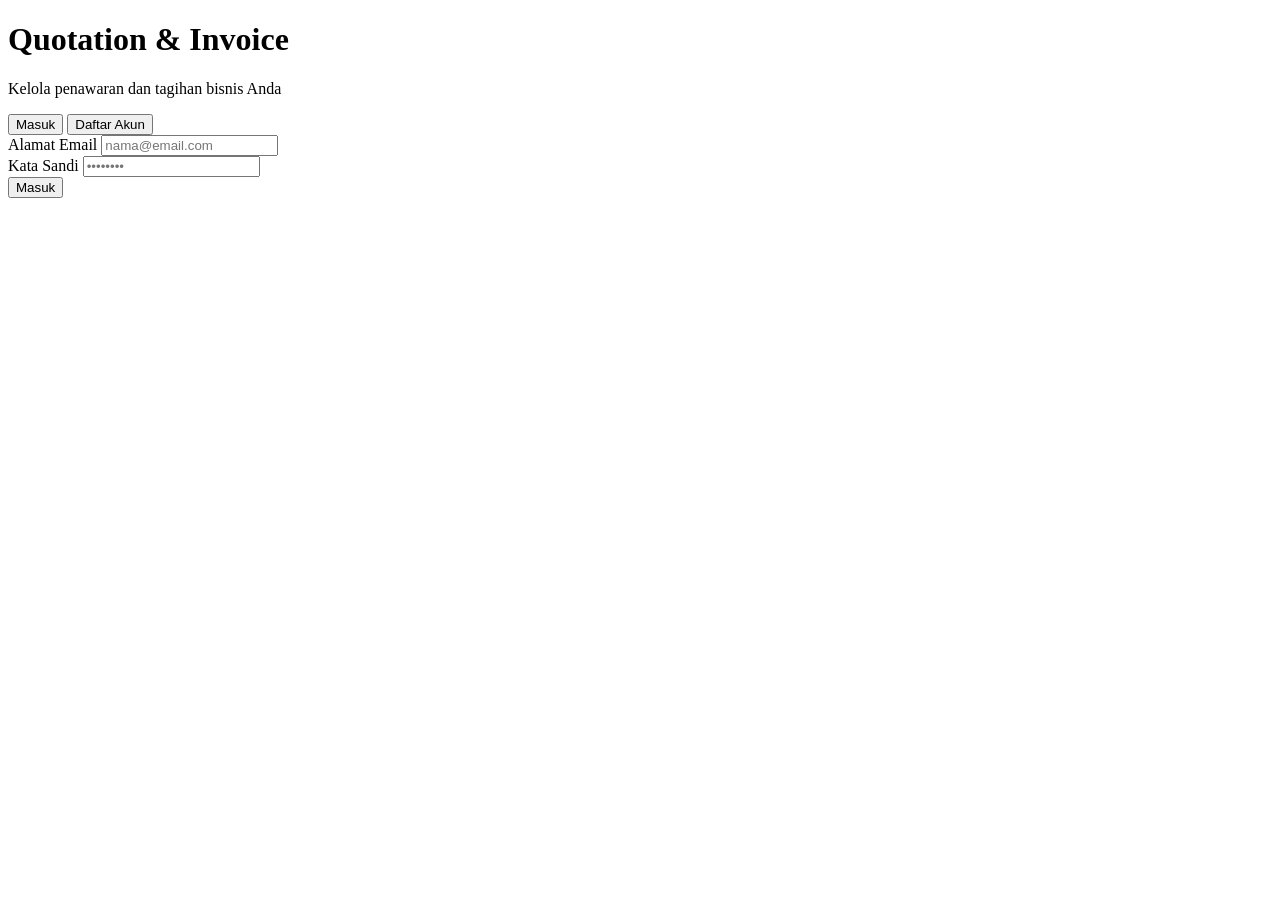
==== public/login.html @ 958e1068 "Initial commit: Quotation Invoice API" ====
<!DOCTYPE html>
<html lang="id">
<head>
    <meta charset="UTF-8">
    <meta name="viewport" content="width=device-width, initial-scale=1.0">
    <title>Masuk / Daftar — Quotation & Invoice App</title>
    <link rel="stylesheet" href="/static/css/style.css">
</head>
<body>
    <div class="auth-container">
        <div class="auth-header">
            <h1>Quotation & Invoice</h1>
            <p>Kelola penawaran dan tagihan bisnis Anda</p>
        </div>

        <div class="tabs">
            <button class="tab-btn active" id="tab-login" onclick="switchTab('login')">Masuk</button>
            <button class="tab-btn" id="tab-register" onclick="switchTab('register')">Daftar Akun</button>
        </div>

        <div id="alert-box" style="display: none;" class="alert"></div>

        <!-- Form Login -->
        <form id="login-form" onsubmit="handleLogin(event)">
            <div class="form-group">
                <label for="login-email">Alamat Email</label>
                <input type="email" id="login-email" required placeholder="nama@email.com">
            </div>
            <div class="form-group">
                <label for="login-password">Kata Sandi</label>
                <input type="password" id="login-password" required placeholder="••••••••">
            </div>
            <button type="submit" class="btn btn-primary">Masuk</button>
        </form>

        <!-- Form Register -->
        <form id="register-form" onsubmit="handleRegister(event)" style="display: none;">
            <div class="form-group">
                <label for="reg-name">Nama Lengkap</label>
                <input type="text" id="reg-name" required placeholder="Budi Santoso">
            </div>
            <div class="form-group">
                <label for="reg-email">Alamat Email</label>
                <input type="email" id="reg-email" required placeholder="nama@email.com">
            </div>
            <div class="form-group">
                <label for="reg-password">Kata Sandi (Min. 6 Karakter)</label>
                <input type="password" id="reg-password" required minlength="6" placeholder="••••••••">
            </div>
            <button type="submit" class="btn btn-primary">Daftar Sekarang</button>
        </form>
    </div>

    <script>
        // Redirect jika sudah login
        if (localStorage.getItem("jwt_token")) {
            window.location.href = "/";
        }

        function switchTab(type) {
            const loginForm = document.getElementById("login-form");
            const regForm = document.getElementById("register-form");
            const tabLogin = document.getElementById("tab-login");
            const tabReg = document.getElementById("tab-register");
            hideAlert();

            if (type === "login") {
                loginForm.style.display = "block";
                regForm.style.display = "none";
                tabLogin.classList.add("active");
                tabReg.classList.remove("active");
            } else {
                loginForm.style.display = "none";
                regForm.style.display = "block";
                tabLogin.classList.remove("active");
                tabReg.classList.add("active");
            }
        }

        function showAlert(msg, isSuccess = false) {
            const box = document.getElementById("alert-box");
            box.textContent = msg;
            box.className = isSuccess ? "alert alert-success" : "alert alert-error";
            box.style.display = "block";
        }

        function hideAlert() {
            document.getElementById("alert-box").style.display = "none";
        }

        async function handleLogin(e) {
            e.preventDefault();
            hideAlert();
            const email = document.getElementById("login-email").value;
            const password = document.getElementById("login-password").value;

            try {
                const res = await fetch("/api/auth/login", {
                    method: "POST",
                    headers: { "Content-Type": "application/json" },
                    body: JSON.stringify({ email, password })
                });
                const data = await res.json();
                if (!res.ok) {
                    showAlert(data.error || "Gagal masuk, periksa email dan kata sandi");
                    return;
                }

                localStorage.setItem("jwt_token", data.token);
                localStorage.setItem("user_name", data.user.name);
                localStorage.setItem("user_email", data.user.email);
                window.location.href = "/";
            } catch (err) {
                showAlert("Terjadi kesalahan jaringan atau server belum menyala.");
            }
        }

        async function handleRegister(e) {
            e.preventDefault();
            hideAlert();
            const name = document.getElementById("reg-name").value;
            const email = document.getElementById("reg-email").value;
            const password = document.getElementById("reg-password").value;

            try {
                const res = await fetch("/api/auth/register", {
                    method: "POST",
                    headers: { "Content-Type": "application/json" },
                    body: JSON.stringify({ name, email, password })
                });
                const data = await res.json();
                if (!res.ok) {
                    showAlert(data.error || "Gagal mendaftar");
                    return;
                }

                showAlert("Pendaftaran berhasil! Silakan masuk.", true);
                setTimeout(() => switchTab("login"), 1500);
            } catch (err) {
                showAlert("Terjadi kesalahan jaringan atau server belum menyala.");
            }
        }
    </script>
</body>
</html>
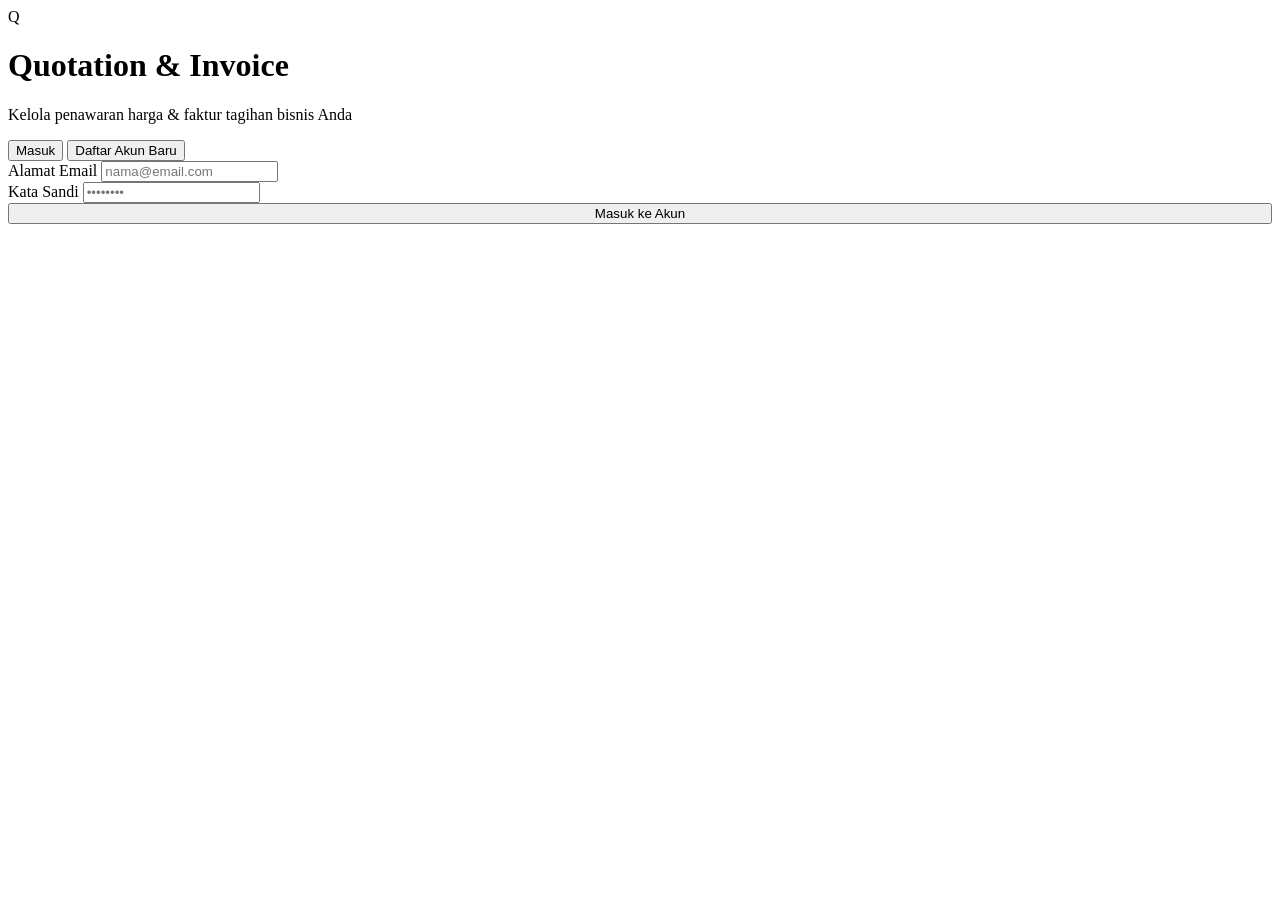
==== commit aa35c4bd: "Initial commit: Quotation Invoice API" ====
--- a/public/login.html
+++ b/public/login.html
@@ -3,19 +3,20 @@
 <head>
     <meta charset="UTF-8">
     <meta name="viewport" content="width=device-width, initial-scale=1.0">
-    <title>Masuk / Daftar — Quotation & Invoice App</title>
+    <title>Masuk / Daftar — Quotation & Invoice Manager</title>
     <link rel="stylesheet" href="/static/css/style.css">
 </head>
 <body>
     <div class="auth-container">
         <div class="auth-header">
-            <h1>Quotation & Invoice</h1>
-            <p>Kelola penawaran dan tagihan bisnis Anda</p>
+            <div class="auth-logo-badge">Q</div>
+            <h1>Quotation &amp; Invoice</h1>
+            <p>Kelola penawaran harga &amp; faktur tagihan bisnis Anda</p>
         </div>
 
         <div class="tabs">
             <button class="tab-btn active" id="tab-login" onclick="switchTab('login')">Masuk</button>
-            <button class="tab-btn" id="tab-register" onclick="switchTab('register')">Daftar Akun</button>
+            <button class="tab-btn" id="tab-register" onclick="switchTab('register')">Daftar Akun Baru</button>
         </div>
 
         <div id="alert-box" style="display: none;" class="alert"></div>
@@ -30,14 +31,14 @@
                 <label for="login-password">Kata Sandi</label>
                 <input type="password" id="login-password" required placeholder="••••••••">
             </div>
-            <button type="submit" class="btn btn-primary">Masuk</button>
+            <button type="submit" class="btn btn-primary" style="width: 100%;">Masuk ke Akun</button>
         </form>
 
         <!-- Form Register -->
         <form id="register-form" onsubmit="handleRegister(event)" style="display: none;">
             <div class="form-group">
-                <label for="reg-name">Nama Lengkap</label>
-                <input type="text" id="reg-name" required placeholder="Budi Santoso">
+                <label for="reg-name">Nama Lengkap / Perusahaan</label>
+                <input type="text" id="reg-name" required placeholder="Budi Santoso (PT Sukses)">
             </div>
             <div class="form-group">
                 <label for="reg-email">Alamat Email</label>
@@ -47,7 +48,7 @@
                 <label for="reg-password">Kata Sandi (Min. 6 Karakter)</label>
                 <input type="password" id="reg-password" required minlength="6" placeholder="••••••••">
             </div>
-            <button type="submit" class="btn btn-primary">Daftar Sekarang</button>
+            <button type="submit" class="btn btn-primary" style="width: 100%;">Daftar Sekarang</button>
         </form>
     </div>
 
@@ -91,7 +92,7 @@
         async function handleLogin(e) {
             e.preventDefault();
             hideAlert();
-            const email = document.getElementById("login-email").value;
+            const email = document.getElementById("login-email").value.trim();
             const password = document.getElementById("login-password").value;
 
             try {
@@ -118,8 +119,8 @@
         async function handleRegister(e) {
             e.preventDefault();
             hideAlert();
-            const name = document.getElementById("reg-name").value;
-            const email = document.getElementById("reg-email").value;
+            const name = document.getElementById("reg-name").value.trim();
+            const email = document.getElementById("reg-email").value.trim();
             const password = document.getElementById("reg-password").value;
 
             try {
@@ -134,12 +135,12 @@
                     return;
                 }
 
-                showAlert("Pendaftaran berhasil! Silakan masuk.", true);
-                setTimeout(() => switchTab("login"), 1500);
+                showAlert("Pendaftaran berhasil! Mengalihkan ke tab masuk...", true);
+                setTimeout(() => switchTab("login"), 1400);
             } catch (err) {
                 showAlert("Terjadi kesalahan jaringan atau server belum menyala.");
             }
         }
     </script>
 </body>
-</html>
+</html>
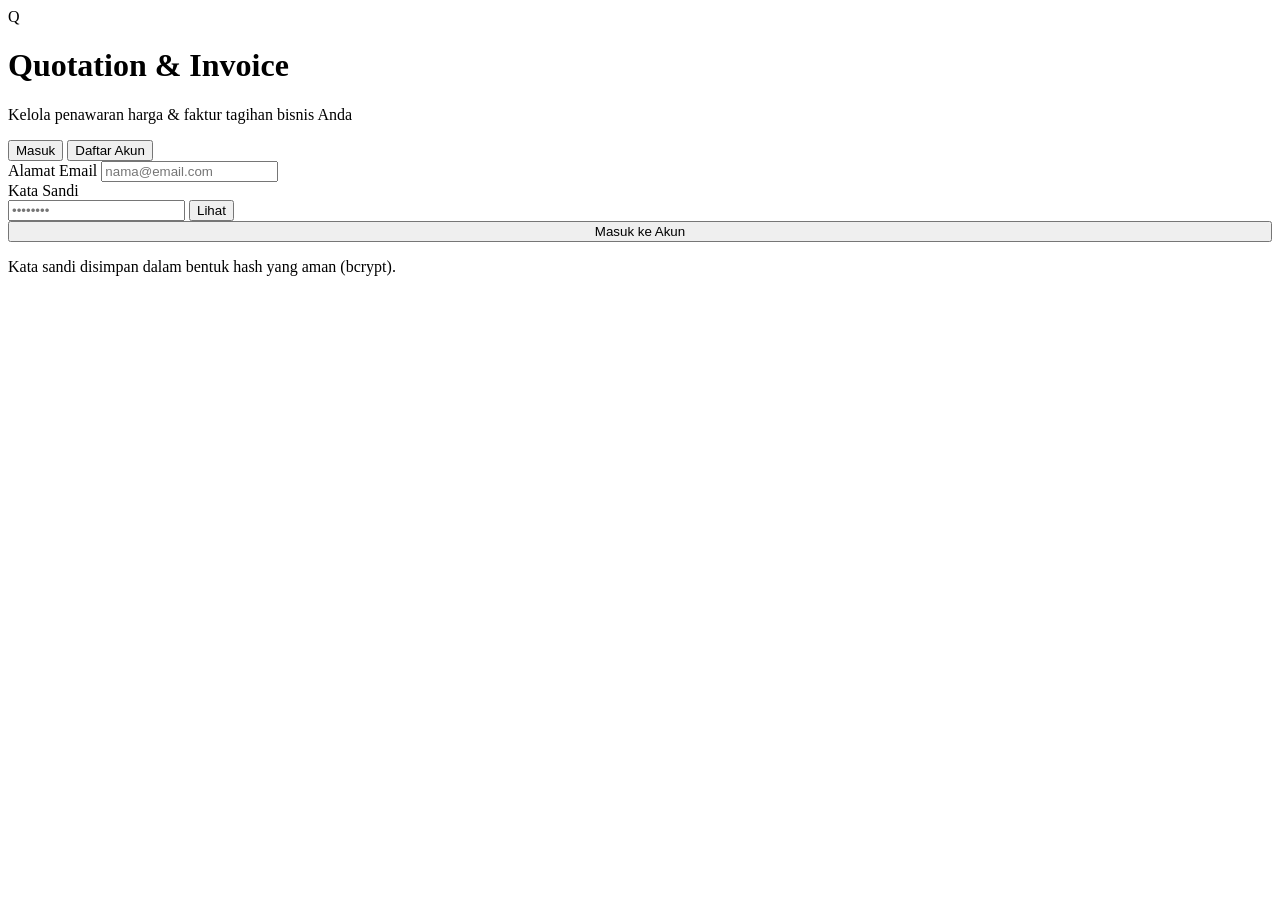
==== commit 9b24e58f: "Initial commit: Quotation Invoice API" ====
--- a/public/login.html
+++ b/public/login.html
@@ -3,56 +3,69 @@
 <head>
     <meta charset="UTF-8">
     <meta name="viewport" content="width=device-width, initial-scale=1.0">
-    <title>Masuk / Daftar — Quotation & Invoice Manager</title>
+    <meta name="theme-color" content="#1e3a8a">
+    <meta name="description" content="Masuk atau daftar untuk mengelola penawaran harga dan invoice bisnis Anda.">
+    <title>Masuk / Daftar — Quotation &amp; Invoice Manager</title>
+    <link rel="icon" type="image/svg+xml" href="/static/favicon.svg">
     <link rel="stylesheet" href="/static/css/style.css">
 </head>
-<body>
-    <div class="auth-container">
+<body class="auth-body">
+    <main class="auth-container">
         <div class="auth-header">
-            <div class="auth-logo-badge">Q</div>
+            <div class="auth-logo-badge" aria-hidden="true">Q</div>
             <h1>Quotation &amp; Invoice</h1>
             <p>Kelola penawaran harga &amp; faktur tagihan bisnis Anda</p>
         </div>
 
-        <div class="tabs">
-            <button class="tab-btn active" id="tab-login" onclick="switchTab('login')">Masuk</button>
-            <button class="tab-btn" id="tab-register" onclick="switchTab('register')">Daftar Akun Baru</button>
+        <div class="tabs" role="tablist" aria-label="Pilih formulir">
+            <button type="button" class="tab-btn active" id="tab-login" role="tab" aria-selected="true" onclick="switchTab('login')">Masuk</button>
+            <button type="button" class="tab-btn" id="tab-register" role="tab" aria-selected="false" onclick="switchTab('register')">Daftar Akun</button>
         </div>
 
-        <div id="alert-box" style="display: none;" class="alert"></div>
+        <div id="alert-box" class="alert" role="alert" aria-live="polite" style="display: none;"></div>
 
         <!-- Form Login -->
         <form id="login-form" onsubmit="handleLogin(event)">
             <div class="form-group">
                 <label for="login-email">Alamat Email</label>
-                <input type="email" id="login-email" required placeholder="nama@email.com">
+                <input type="email" id="login-email" required placeholder="nama@email.com" autocomplete="email">
             </div>
             <div class="form-group">
                 <label for="login-password">Kata Sandi</label>
-                <input type="password" id="login-password" required placeholder="••••••••">
+                <div class="password-field">
+                    <input type="password" id="login-password" required placeholder="••••••••" autocomplete="current-password">
+                    <button type="button" class="password-toggle" onclick="togglePassword('login-password', this)" aria-label="Tampilkan kata sandi">Lihat</button>
+                </div>
             </div>
-            <button type="submit" class="btn btn-primary" style="width: 100%;">Masuk ke Akun</button>
+            <button type="submit" class="btn btn-primary" id="login-submit" style="width: 100%;">Masuk ke Akun</button>
         </form>
 
         <!-- Form Register -->
         <form id="register-form" onsubmit="handleRegister(event)" style="display: none;">
             <div class="form-group">
                 <label for="reg-name">Nama Lengkap / Perusahaan</label>
-                <input type="text" id="reg-name" required placeholder="Budi Santoso (PT Sukses)">
+                <input type="text" id="reg-name" required maxlength="100" placeholder="Budi Santoso (PT Sukses)" autocomplete="name">
             </div>
             <div class="form-group">
                 <label for="reg-email">Alamat Email</label>
-                <input type="email" id="reg-email" required placeholder="nama@email.com">
+                <input type="email" id="reg-email" required placeholder="nama@email.com" autocomplete="email">
             </div>
             <div class="form-group">
                 <label for="reg-password">Kata Sandi (Min. 6 Karakter)</label>
-                <input type="password" id="reg-password" required minlength="6" placeholder="••••••••">
+                <div class="password-field">
+                    <input type="password" id="reg-password" required minlength="6" placeholder="••••••••" autocomplete="new-password">
+                    <button type="button" class="password-toggle" onclick="togglePassword('reg-password', this)" aria-label="Tampilkan kata sandi">Lihat</button>
+                </div>
             </div>
-            <button type="submit" class="btn btn-primary" style="width: 100%;">Daftar Sekarang</button>
+            <button type="submit" class="btn btn-primary" id="register-submit" style="width: 100%;">Daftar Sekarang</button>
         </form>
-    </div>
+
+        <p class="auth-footer">Kata sandi disimpan dalam bentuk hash yang aman (bcrypt).</p>
+    </main>
 
     <script>
+        const PROFILE_STORAGE_KEY = "company_profile";
+
         // Redirect jika sudah login
         if (localStorage.getItem("jwt_token")) {
             window.location.href = "/";
@@ -65,28 +78,52 @@
             const tabReg = document.getElementById("tab-register");
             hideAlert();
 
-            if (type === "login") {
-                loginForm.style.display = "block";
-                regForm.style.display = "none";
-                tabLogin.classList.add("active");
-                tabReg.classList.remove("active");
-            } else {
-                loginForm.style.display = "none";
-                regForm.style.display = "block";
-                tabLogin.classList.remove("active");
-                tabReg.classList.add("active");
-            }
+            const isLogin = type === "login";
+            loginForm.style.display = isLogin ? "block" : "none";
+            regForm.style.display = isLogin ? "none" : "block";
+            tabLogin.classList.toggle("active", isLogin);
+            tabReg.classList.toggle("active", !isLogin);
+            tabLogin.setAttribute("aria-selected", String(isLogin));
+            tabReg.setAttribute("aria-selected", String(!isLogin));
         }
 
         function showAlert(msg, isSuccess = false) {
             const box = document.getElementById("alert-box");
             box.textContent = msg;
             box.className = isSuccess ? "alert alert-success" : "alert alert-error";
-            box.style.display = "block";
+            box.style.display = "flex";
         }
 
         function hideAlert() {
             document.getElementById("alert-box").style.display = "none";
+        }
+
+        function togglePassword(inputId, button) {
+            const input = document.getElementById(inputId);
+            if (!input) return;
+            const show = input.type === "password";
+            input.type = show ? "text" : "password";
+            button.textContent = show ? "Sembunyikan" : "Lihat";
+            button.setAttribute("aria-label", show ? "Sembunyikan kata sandi" : "Tampilkan kata sandi");
+        }
+
+        function setLoading(button, isLoading, loadingText) {
+            if (!button) return;
+            if (isLoading) {
+                button.dataset.originalText = button.textContent;
+                button.textContent = loadingText;
+                button.disabled = true;
+            } else {
+                button.textContent = button.dataset.originalText || button.textContent;
+                button.disabled = false;
+            }
+        }
+
+        function rememberUser(user) {
+            if (!user) return;
+            localStorage.setItem("user_name", user.name || "");
+            localStorage.setItem("user_email", user.email || "");
+            localStorage.setItem(PROFILE_STORAGE_KEY, JSON.stringify(user));
         }
 
         async function handleLogin(e) {
@@ -94,25 +131,28 @@
             hideAlert();
             const email = document.getElementById("login-email").value.trim();
             const password = document.getElementById("login-password").value;
+            const submitBtn = document.getElementById("login-submit");
 
+            setLoading(submitBtn, true, "Memproses...");
             try {
                 const res = await fetch("/api/auth/login", {
                     method: "POST",
                     headers: { "Content-Type": "application/json" },
                     body: JSON.stringify({ email, password })
                 });
-                const data = await res.json();
+                const data = await res.json().catch(() => ({}));
                 if (!res.ok) {
-                    showAlert(data.error || "Gagal masuk, periksa email dan kata sandi");
+                    showAlert(data.error || "Gagal masuk. Periksa email dan kata sandi Anda.");
                     return;
                 }
 
                 localStorage.setItem("jwt_token", data.token);
-                localStorage.setItem("user_name", data.user.name);
-                localStorage.setItem("user_email", data.user.email);
+                rememberUser(data.user);
                 window.location.href = "/";
             } catch (err) {
                 showAlert("Terjadi kesalahan jaringan atau server belum menyala.");
+            } finally {
+                setLoading(submitBtn, false);
             }
         }
 
@@ -122,25 +162,34 @@
             const name = document.getElementById("reg-name").value.trim();
             const email = document.getElementById("reg-email").value.trim();
             const password = document.getElementById("reg-password").value;
+            const submitBtn = document.getElementById("register-submit");
 
+            setLoading(submitBtn, true, "Mendaftarkan...");
             try {
                 const res = await fetch("/api/auth/register", {
                     method: "POST",
                     headers: { "Content-Type": "application/json" },
                     body: JSON.stringify({ name, email, password })
                 });
-                const data = await res.json();
+                const data = await res.json().catch(() => ({}));
                 if (!res.ok) {
-                    showAlert(data.error || "Gagal mendaftar");
+                    showAlert(data.error || "Gagal mendaftar. Silakan coba lagi.");
                     return;
                 }
 
-                showAlert("Pendaftaran berhasil! Mengalihkan ke tab masuk...", true);
-                setTimeout(() => switchTab("login"), 1400);
+                showAlert("Pendaftaran berhasil! Silakan masuk dengan akun baru Anda.", true);
+                document.getElementById("login-email").value = email;
+                document.getElementById("login-password").value = "";
+                setTimeout(() => {
+                    switchTab("login");
+                    document.getElementById("login-password").focus();
+                }, 1200);
             } catch (err) {
                 showAlert("Terjadi kesalahan jaringan atau server belum menyala.");
+            } finally {
+                setLoading(submitBtn, false);
             }
         }
     </script>
 </body>
-</html>+</html>
